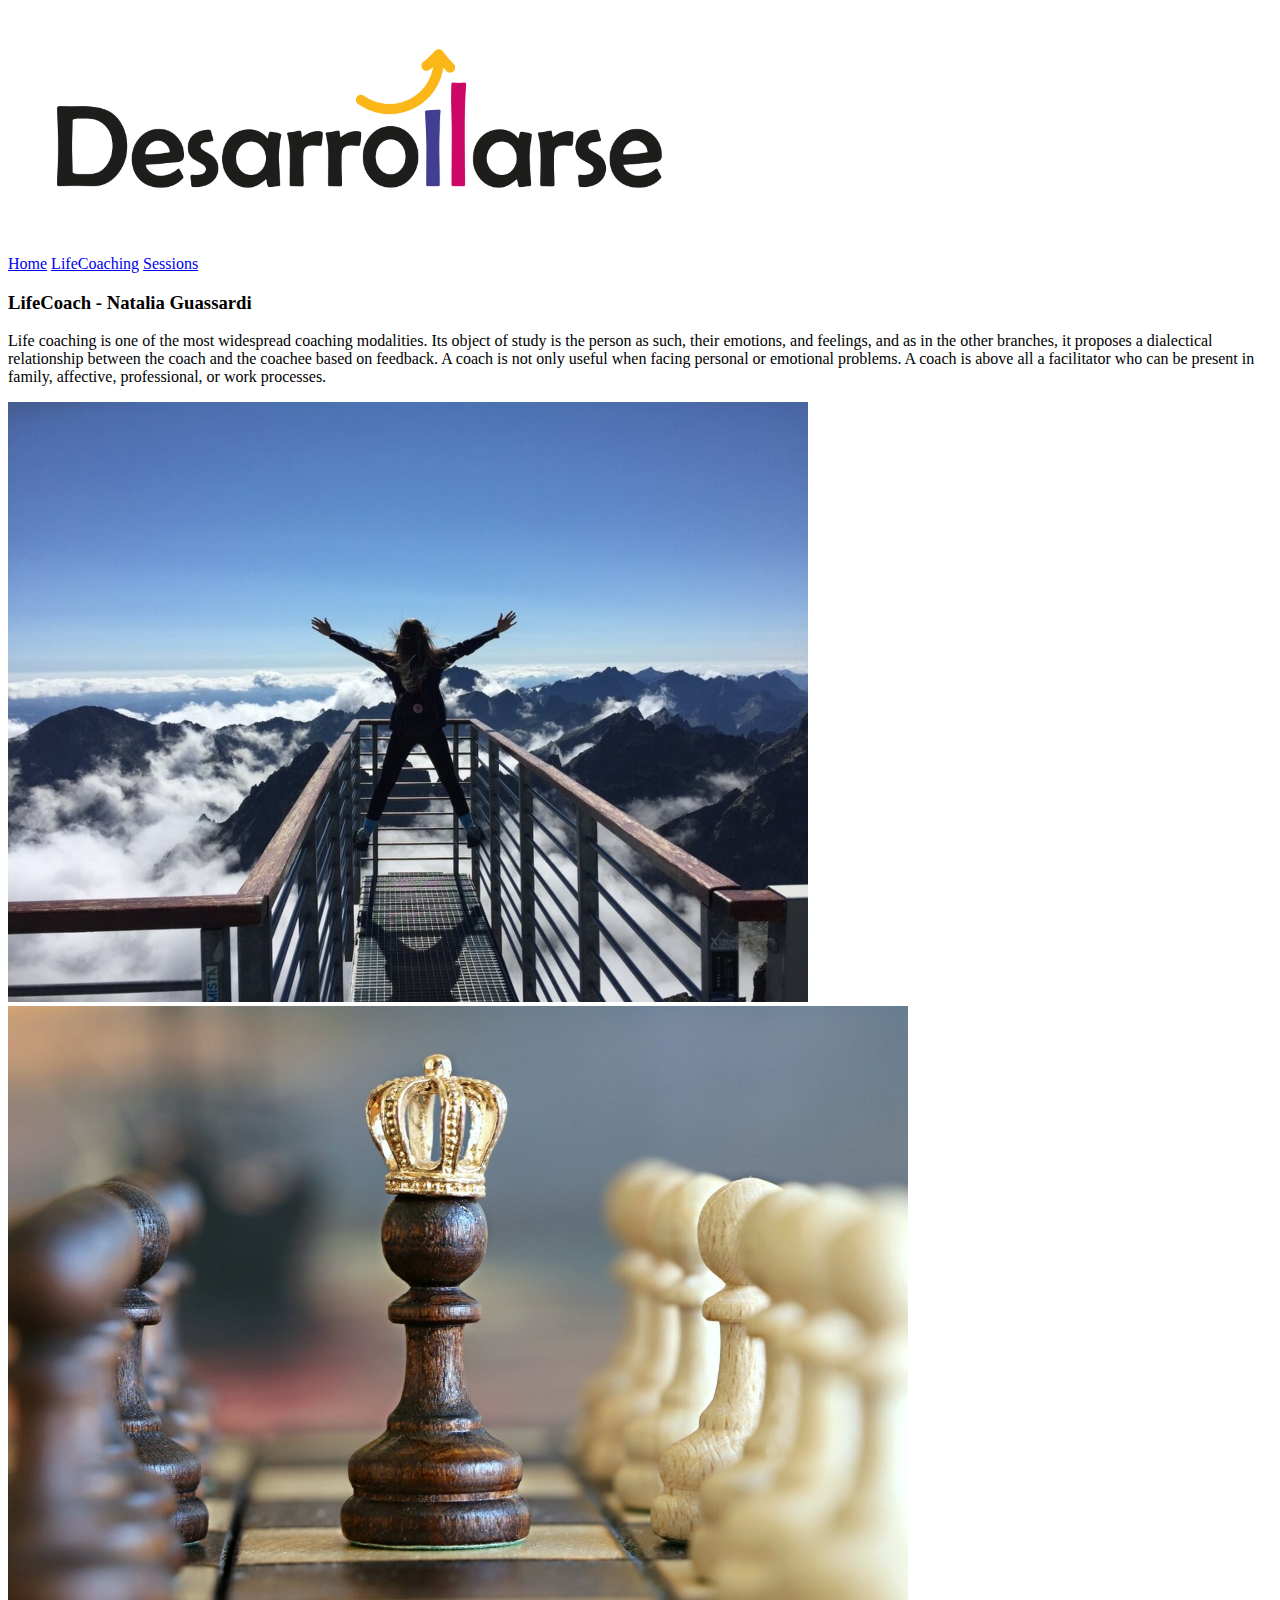
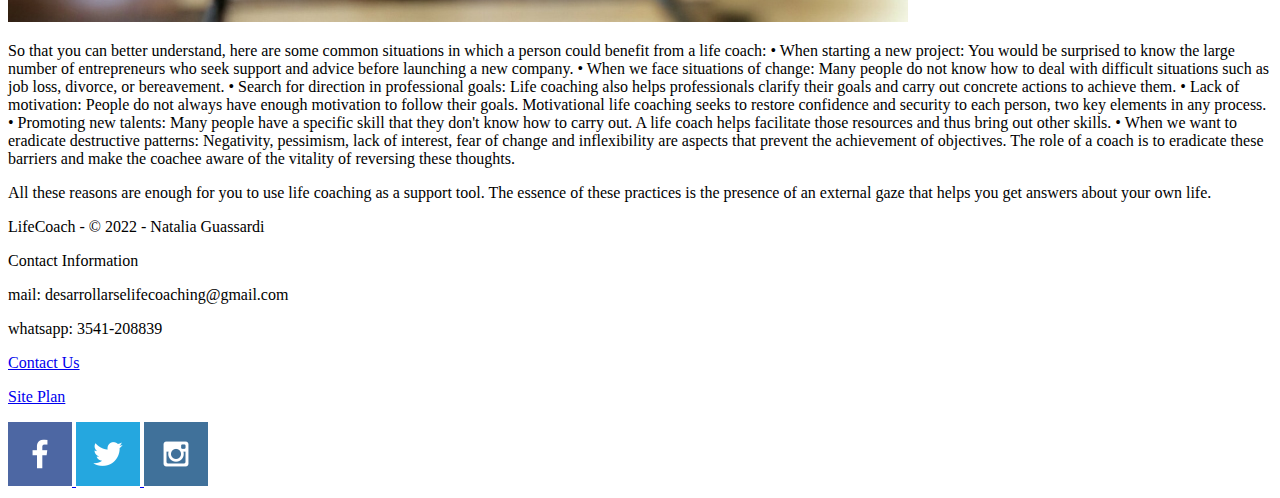
==== lifecoach/lifecoaching.html @ 18b21d64 "3pages" ====
<!DOCTYPE html>
<html lang="en">
<head>
    <!--<link rel="stylesheet" href="">-->
    <meta charset="UTF-8">
    <meta http-equiv="X-UA-Compatible" content="IE=edge">
    <meta name="viewport" content="width=device-width, initial-scale=1.0">
    <title>LifeCoaching - Natalia Guassardi | Home</title>
</head>
<body>
    <div id="content">
        <header>
            <a id="logo_link" href="index.html">
                <img class="logo" src="images/Desarrollarse.png" alt="Desarrollarse">
            </a>
            <nav>
                <a href="index.html">Home</a>
                <a href="lifecoaching.html">LifeCoaching</a>
                <a href="sessions.html">Sessions</a>
            </nav>
            <section id="coach"> 
                <h3>LifeCoach - Natalia Guassardi</h3>
            </section>    
            </header>
    <main>
        <div id="life-coach">
            <div id="life-coach-msg">
                <p>Life coaching is one of the most widespread coaching modalities. Its object of study 
                    is the person as such, their emotions, and feelings, and as in the other branches, 
                    it proposes a dialectical relationship between the coach and the coachee based on 
                    feedback. A coach is not only useful when facing personal or emotional problems. 
                    A coach is above all a facilitator who can be present in family, affective, 
                    professional, or work processes.
                </p>
                <img src="images/lifecoaching_1.jpg" alt="LifeCoaching">
            </div>
            <div id = "life-coach-box-">
                <img src="images/lifecoaching_2.jpg" alt="You Can">
                <p>So that you can better understand, here are some common situations in which a person 
                    could benefit from a life coach:
                    
                    • 	When starting a new project: You would be surprised to know the large number of entrepreneurs who seek support and advice before launching a new company.
                    • 	When we face situations of change: Many people do not know how to deal with difficult situations such as job loss, divorce, or bereavement.
                    • 	Search for direction in professional goals: Life coaching also helps professionals clarify their goals and carry out concrete actions to achieve them.
                    • 	Lack of motivation: People do not always have enough motivation to follow their goals. Motivational life coaching seeks to restore confidence and security to each person, two key elements in any process.
                    • 	Promoting new talents: Many people have a specific skill that they don't know how to carry out. A life coach helps facilitate those resources and thus bring out other skills.
                    • 	When we want to eradicate destructive patterns: Negativity, pessimism, lack of interest, fear of change and inflexibility are aspects that prevent the achievement of objectives. The role of a coach is to eradicate these barriers and make the coachee aware of the vitality of reversing these thoughts.</p>
            </div>
            <p>All these reasons are enough for you to use life coaching as a support tool. The essence of 
                these practices is the presence of an external gaze that helps you get answers about your own life.
            </p>
        </div>
    </main>
        <footer>
            <p> LifeCoach - &copy; 2022 - Natalia Guassardi</p>
            <p>Contact Information</p>
            <p>mail: desarrollarselifecoaching@gmail.com</p>
            <p>whatsapp: 3541-208839</p>
            <!-- I would like to add a form -->
            <p><a href="contactus.html">Contact Us</a></p>
            <p><a href="site-plan.html">Site Plan</a></p>
            <div class="social">
                <a href="https://facebook.com" target="_blank">
                    <img src="images/facebook.png" alt="fb icon">
                </a>
                <a href="https://twitter.com" target="_blank">
                    <img src="images/twitter.png" alt="twitter icon">
                </a>
                <a href="https://instagram.com" target="_blank">
                    <img src="images/instagram.png" alt="instagram icon">
                </a>
            </div>
        </footer>
    </div>
</body>
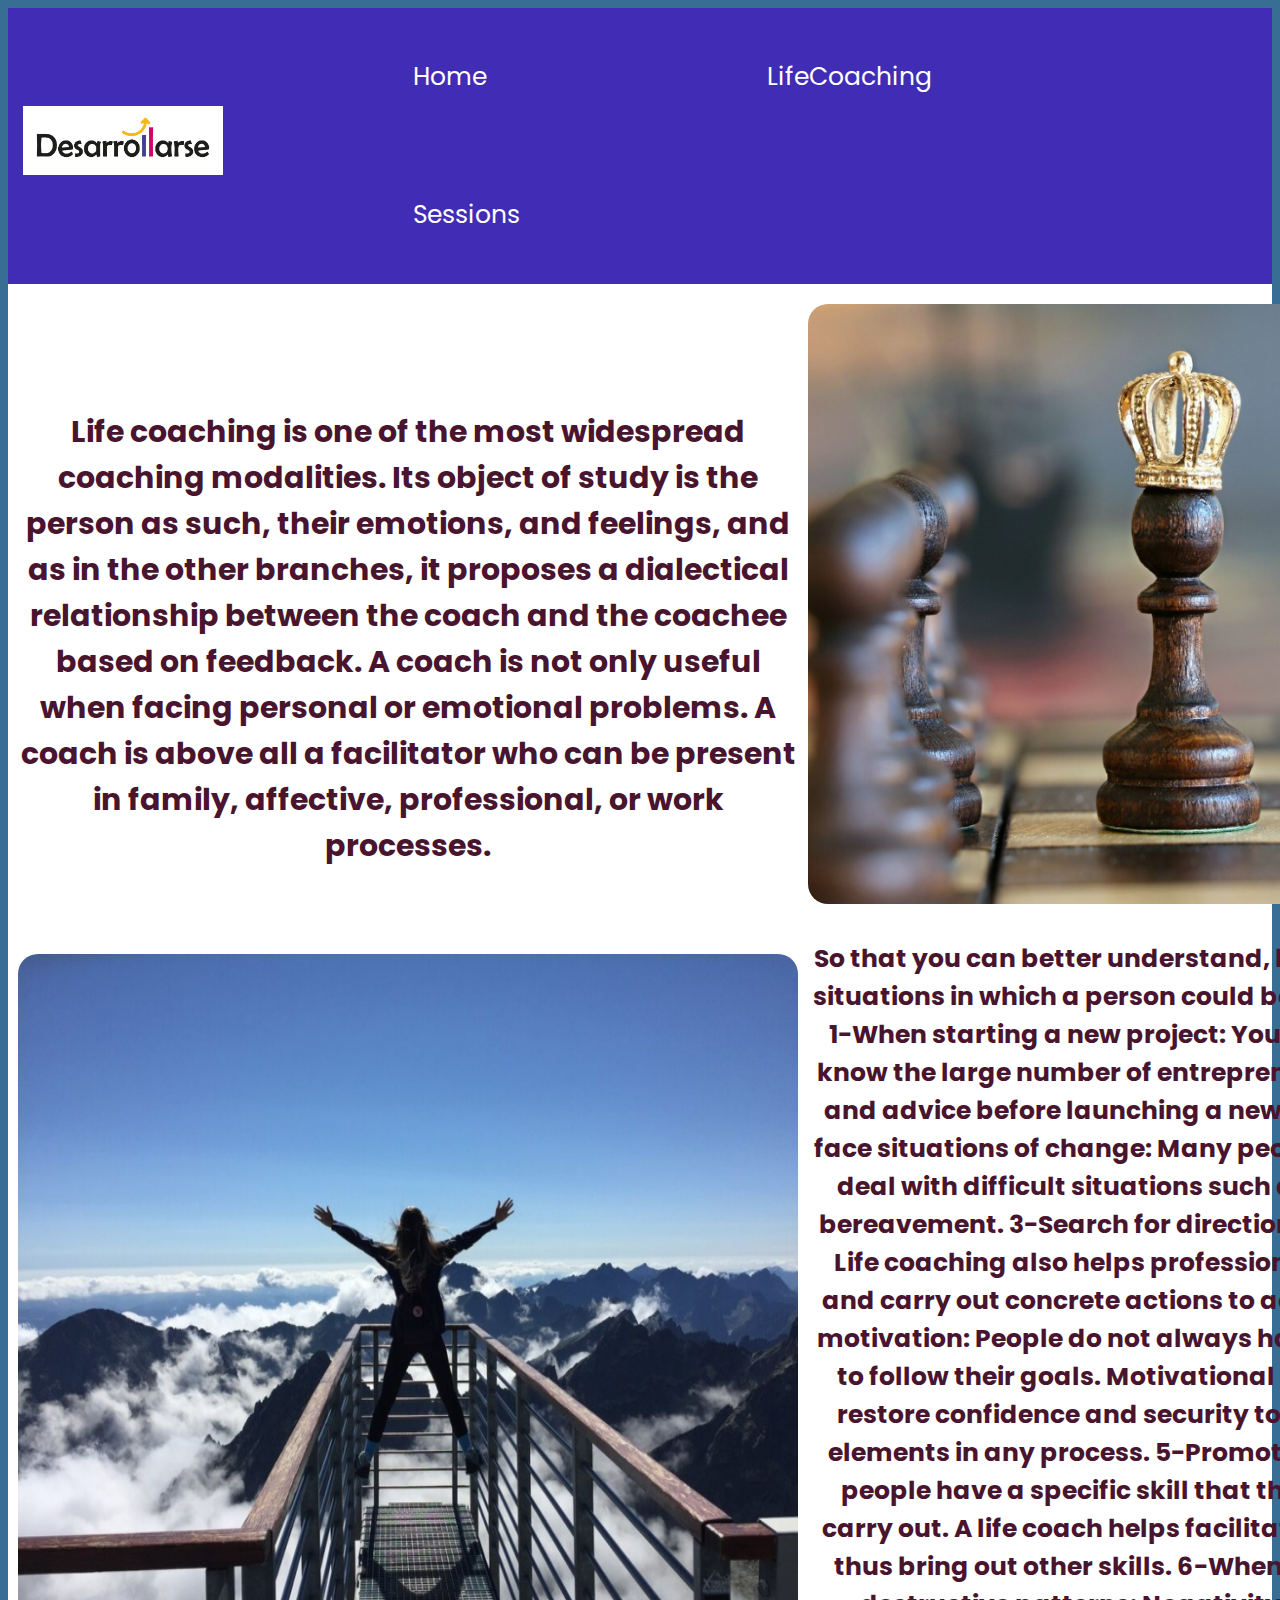
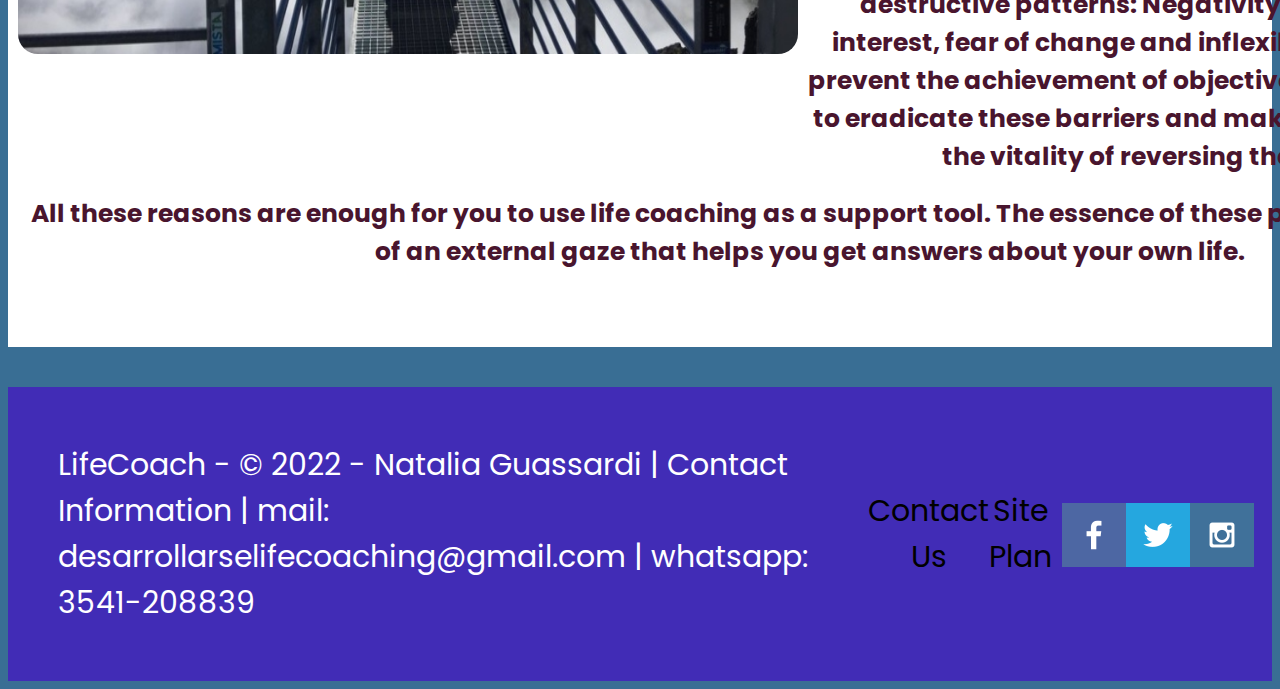
==== commit e6f06207: "subpage_1" ====
--- a/lifecoach/lifecoaching.html
+++ b/lifecoach/lifecoaching.html
@@ -5,6 +5,7 @@
     <meta charset="UTF-8">
     <meta http-equiv="X-UA-Compatible" content="IE=edge">
     <meta name="viewport" content="width=device-width, initial-scale=1.0">
+    <link rel="stylesheet" href="styles/style.css">
     <title>LifeCoaching - Natalia Guassardi | Home</title>
 </head>
 <body>
@@ -17,48 +18,47 @@
                 <a href="index.html">Home</a>
                 <a href="lifecoaching.html">LifeCoaching</a>
                 <a href="sessions.html">Sessions</a>
-            </nav>
-            <section id="coach"> 
-                <h3>LifeCoach - Natalia Guassardi</h3>
-            </section>    
-            </header>
-    <main>
-        <div id="life-coach">
-            <div id="life-coach-msg">
-                <p>Life coaching is one of the most widespread coaching modalities. Its object of study 
-                    is the person as such, their emotions, and feelings, and as in the other branches, 
-                    it proposes a dialectical relationship between the coach and the coachee based on 
-                    feedback. A coach is not only useful when facing personal or emotional problems. 
-                    A coach is above all a facilitator who can be present in family, affective, 
-                    professional, or work processes.
+            </nav>  
+        </header>
+        <main>
+            <div id="life-coach">
+                <div id="life-coach-msg">
+                    <p class="text-1">Life coaching is one of the most widespread coaching modalities. Its object of study 
+                        is the person as such, their emotions, and feelings, and as in the other branches, 
+                        it proposes a dialectical relationship between the coach and the coachee based on 
+                        feedback. A coach is not only useful when facing personal or emotional problems. 
+                        A coach is above all a facilitator who can be present in family, affective, 
+                        professional, or work processes.
+                    </p>
+                    <img class="lifecoaching-img" src="images/lifecoaching_1.jpg" alt="LifeCoaching">
+                </div>
+                <div id = "life-coach-box-">
+                    <img class="you-can-img" src="images/lifecoaching_2.jpg" alt="You Can">
+                    <p class="enumeration">So that you can better understand, here are some common situations in which a person 
+                        could benefit from a life coach:
+                        1-When starting a new project: You would be surprised to know the large number of entrepreneurs who seek support and advice before launching a new company.
+                        2-When we face situations of change: Many people do not know how to deal with difficult situations such as job loss, divorce, or bereavement.
+                        3-Search for direction in professional goals: Life coaching also helps professionals clarify their goals and carry out concrete actions to achieve them.
+                        4-Lack of motivation: People do not always have enough motivation to follow their goals. Motivational life coaching seeks to restore confidence and security to each person, two key elements in any process.
+                        5-Promoting new talents: Many people have a specific skill that they don't know how to carry out. A life coach helps facilitate those resources and thus bring out other skills.
+                        6-When we want to eradicate destructive patterns: Negativity, pessimism, lack of interest, fear of change and inflexibility are aspects that prevent the achievement of objectives. The role of a coach is to eradicate these barriers and make the coachee aware of the vitality of reversing these thoughts.</p>
+                </div>
+                <p class="final">All these reasons are enough for you to use life coaching as a support tool. The essence of 
+                    these practices is the presence of an external gaze that helps you get answers about your own life.
                 </p>
-                <img src="images/lifecoaching_1.jpg" alt="LifeCoaching">
             </div>
-            <div id = "life-coach-box-">
-                <img src="images/lifecoaching_2.jpg" alt="You Can">
-                <p>So that you can better understand, here are some common situations in which a person 
-                    could benefit from a life coach:
-                    
-                    • 	When starting a new project: You would be surprised to know the large number of entrepreneurs who seek support and advice before launching a new company.
-                    • 	When we face situations of change: Many people do not know how to deal with difficult situations such as job loss, divorce, or bereavement.
-                    • 	Search for direction in professional goals: Life coaching also helps professionals clarify their goals and carry out concrete actions to achieve them.
-                    • 	Lack of motivation: People do not always have enough motivation to follow their goals. Motivational life coaching seeks to restore confidence and security to each person, two key elements in any process.
-                    • 	Promoting new talents: Many people have a specific skill that they don't know how to carry out. A life coach helps facilitate those resources and thus bring out other skills.
-                    • 	When we want to eradicate destructive patterns: Negativity, pessimism, lack of interest, fear of change and inflexibility are aspects that prevent the achievement of objectives. The role of a coach is to eradicate these barriers and make the coachee aware of the vitality of reversing these thoughts.</p>
+        </main>
+        <footer>
+            <p> LifeCoach - &copy; 2022 - Natalia Guassardi |
+                Contact Information |
+                mail: desarrollarselifecoaching@gmail.com |
+                whatsapp: 3541-208839
+            </p>
+            <!-- I would like to add a form -->
+            <div class="link">
+                <p><a href="contactus.html">Contact Us</a></p>
+                <p><a href="site-plan.html">Site Plan</a></p>
             </div>
-            <p>All these reasons are enough for you to use life coaching as a support tool. The essence of 
-                these practices is the presence of an external gaze that helps you get answers about your own life.
-            </p>
-        </div>
-    </main>
-        <footer>
-            <p> LifeCoach - &copy; 2022 - Natalia Guassardi</p>
-            <p>Contact Information</p>
-            <p>mail: desarrollarselifecoaching@gmail.com</p>
-            <p>whatsapp: 3541-208839</p>
-            <!-- I would like to add a form -->
-            <p><a href="contactus.html">Contact Us</a></p>
-            <p><a href="site-plan.html">Site Plan</a></p>
             <div class="social">
                 <a href="https://facebook.com" target="_blank">
                     <img src="images/facebook.png" alt="fb icon">
--- a/lifecoach/styles/style.css
+++ b/lifecoach/styles/style.css
@@ -0,0 +1,211 @@
+@import url('https://fonts.googleapis.com/css2?family=Poppins:wght@500&family=Roboto:ital,wght@1,700&display=swap');
+
+:root {
+    --primary-color: #412CB6   ;
+    --secondary-color: #CC0066 ;
+    --accent1-color: #FAB617;
+    --accent2-color: #49152E;
+  
+    --heading-font: Roboto;
+    --paragraph-font: Poppins, Helvetica, sans-serif;
+  
+    --headline-color-on-white: #412CB6;
+    --headline-color-on-color: white;
+    --paragraph-color-on-white: #396E94;
+    --paragraph-color-on-color: white;
+    --paragraph-background-color: #412CB6;
+    --nav-link-color: #49152E;
+    --nav-background-color: #FAB617;
+    --nav-hover-link-color: white;
+    --nav-hover-background-color: #396E94;
+  }
+.title {
+    font-family: Poppins, Helvetica, sans-serif;
+}
+header {
+    background-color: #412CB6;
+    display: grid;
+    grid-template-columns: 150px auto;
+}
+body {
+    /*max-width: 1600px;*/
+    background-color:  #396E94;
+    font-family: Poppins, Helvetica, sans-serif;
+    font-size: 25px;
+}
+div {
+    /*max-width: 1600px;*/
+    margin: 0 auto;
+    }
+#content { 
+    max-width: 1600px;
+    margin: 0 auto;
+    }
+#logo_link {
+    padding: 20px;
+    justify-self: center;
+    align-self: center;
+    }
+.logo {
+    width: 200px;
+    padding-left: 20%;
+    }
+nav a {
+    float: left;
+    color: #ffffff;
+    text-align: center;
+    text-decoration: none;
+    padding: 20px 25px;
+    overflow: hidden;
+    font-size: 25px;
+    }
+nav a {
+    display: inline-block;
+    padding-block: 50px;
+    margin-left: 230px;
+    }
+nav a:hover {
+    background-color: #396E94;
+    color: white;
+    }
+nav a.active {
+    background-color: #04AA6D;
+    color: white;
+}
+#goal {
+    display: grid;
+    grid-template-columns: 1fr 1fr 1fr 1fr;
+    grid-template-rows: 40% 60%;
+}
+#goal-box {
+    background-color: #49152E;
+    grid-column: 1 / 5;
+    grid-row: 1 / 2;
+    margin-left: 10px;
+    margin-right: 10px;
+    display: flex;
+    height: 400px;
+    justify-content: center;
+}
+#goal-msg {
+    padding: 40px 10px;
+    margin-left: 25px;
+}
+.goal-img {
+    width: 800px;
+    display: block;
+    padding-top: 20px;
+    padding-bottom: 20px;
+    justify-content: center;
+    align-items: center;
+}
+.possible-img {
+    width: 700px; 
+    height: 250px;
+    float: right;
+    padding-top: 5%;
+    margin: 10px;
+}
+.text-block {
+    text-align: center;
+    width: 1500px; 
+    height: 300px;
+    border: 1px;
+    font-family: Poppins, Helvetica, sans-serif;
+    padding-top: 30px;
+    padding-bottom: 50px;
+    font-size: 28px;
+    font-weight: bold;
+}
+footer {
+    background-color: #412CB6;;
+    color: white;
+    padding: 25px 50px;
+    margin-top: 40px;
+    display: flex;
+    justify-content: flex-start;
+    align-items: center;
+  }
+footer .social img {
+    padding-top: 15px;
+  }
+footer a {
+    color: black;
+    text-decoration: none;
+  }
+footer a:hover {
+    color: yellow;
+  }
+footer p a:hover {
+    text-decoration: underline;
+  }
+footer p {
+    font-size: 1.2em;
+  }
+.link {
+    text-align: center;
+    display: flex;
+}
+.social {
+    padding: 10px;
+    font-size: 30px;
+    width: 150px;
+    text-align: center;
+    text-decoration: none;
+    display: flex;
+}
+.social:hover {
+    opacity: 0.7;
+  }
+/* ----- Subpage 1 - Lifecoaching -----*/
+#life-coach {
+    margin: 0 auto;
+    text-align: center;
+    padding-top: 20px;
+    background-color: white;
+    display: grid;
+    grid-template-columns: 1fr 1fr 1fr 1fr 1fr;
+    grid-template-rows: 22% 22% 22% 22% 8%;
+}
+.text-1 {
+    grid-column: 1/4;
+    grid-row: 1/3;
+    padding: 2.5em 10px;
+    text-align: center;
+    margin-bottom: 10px;
+    font-weight: bold;
+    color: #49152E;
+    font-size: 30px;
+}
+.lifecoaching-img {
+    grid-column: 1/4;
+    grid-row: 3/5;
+    width: 780px;
+    height: 700px;
+    margin-left: 10px;
+    margin-right: 10px;
+    border-radius: 20px;
+}
+.you-can-img {
+    grid-column: 4/6;
+    grid-row: 1/3;
+    width: 780px;
+    height: 600px;
+    margin: 0 auto;
+    border-radius: 20px;
+}
+.enumeration {
+    grid-column: 4/6;
+    grid-row: 3/5;
+    font-weight: bold;
+    color: #49152E;
+}
+.final {
+    grid-column: 1/6;
+    grid-row: 5/6;
+    padding-top: 20px;
+    padding-left: 20px;
+    padding-right: 20px;
+    font-weight: bold;
+    color: #49152E;
+}
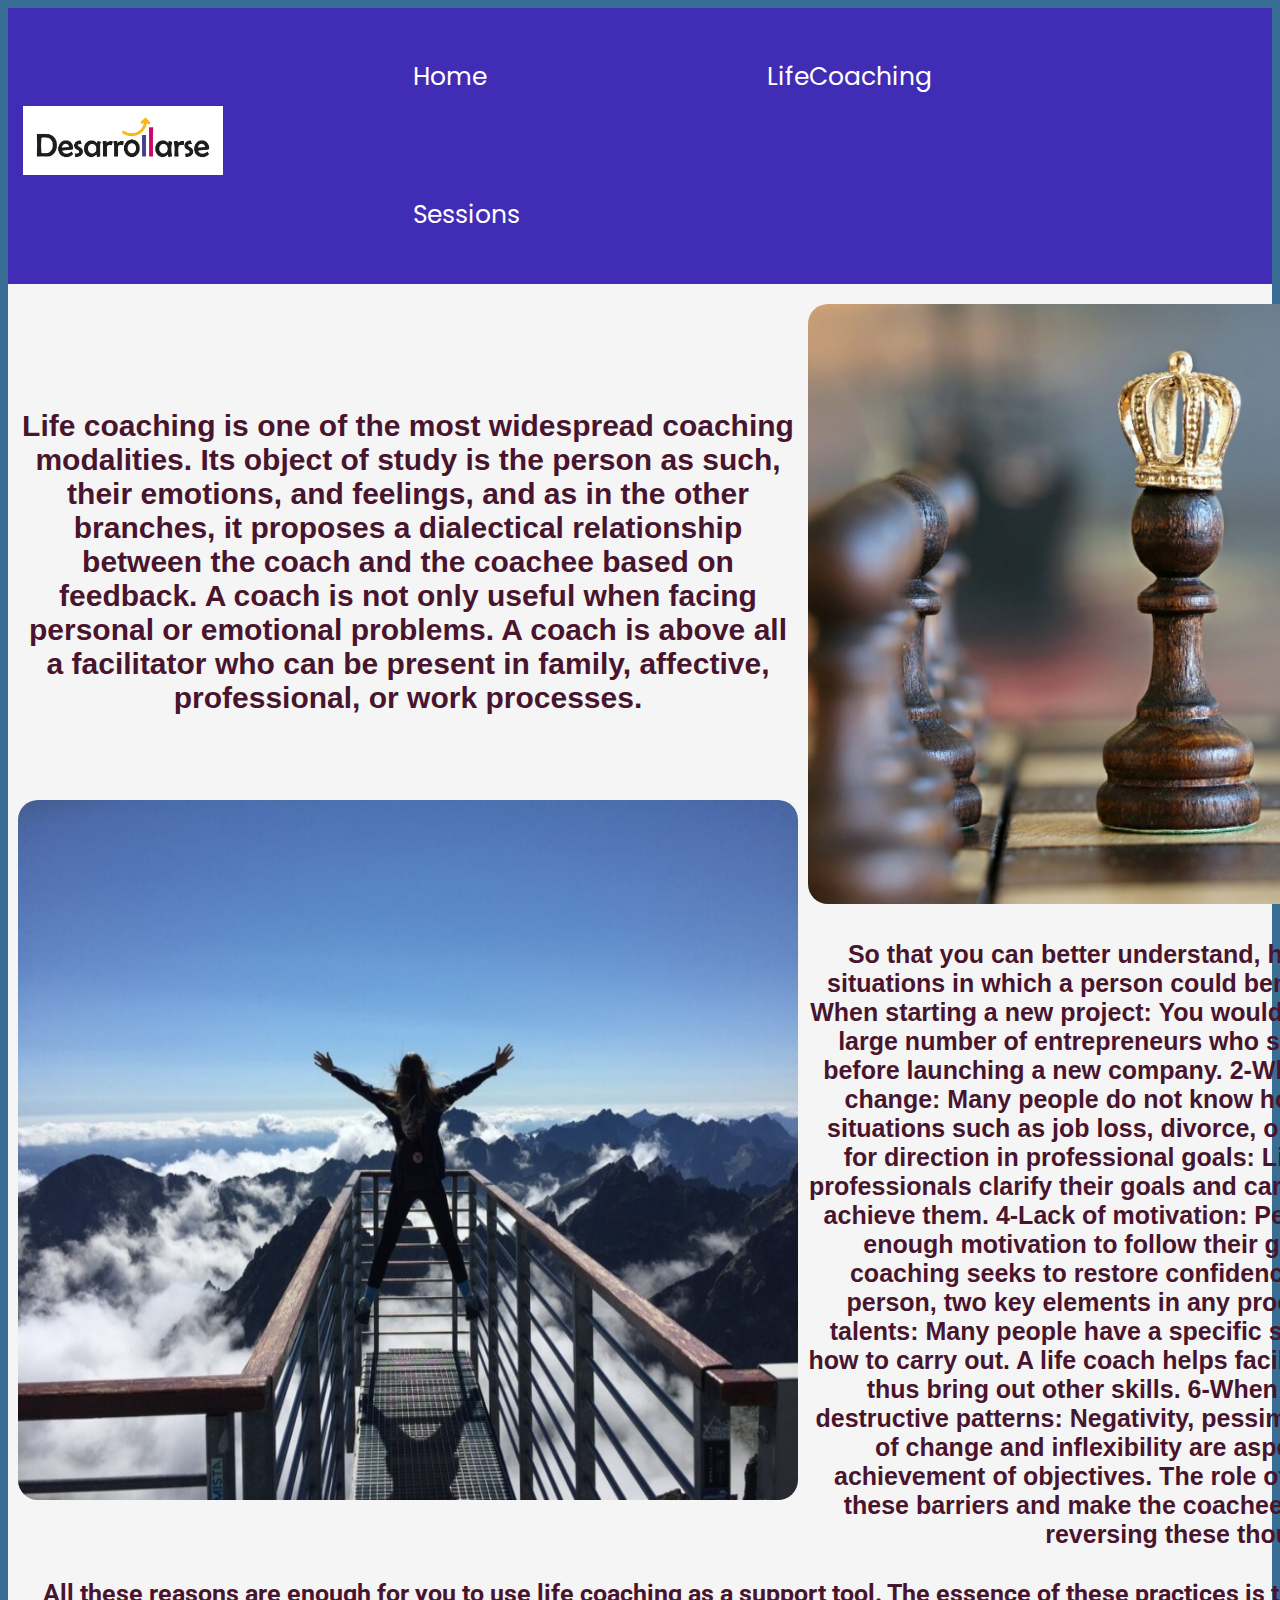
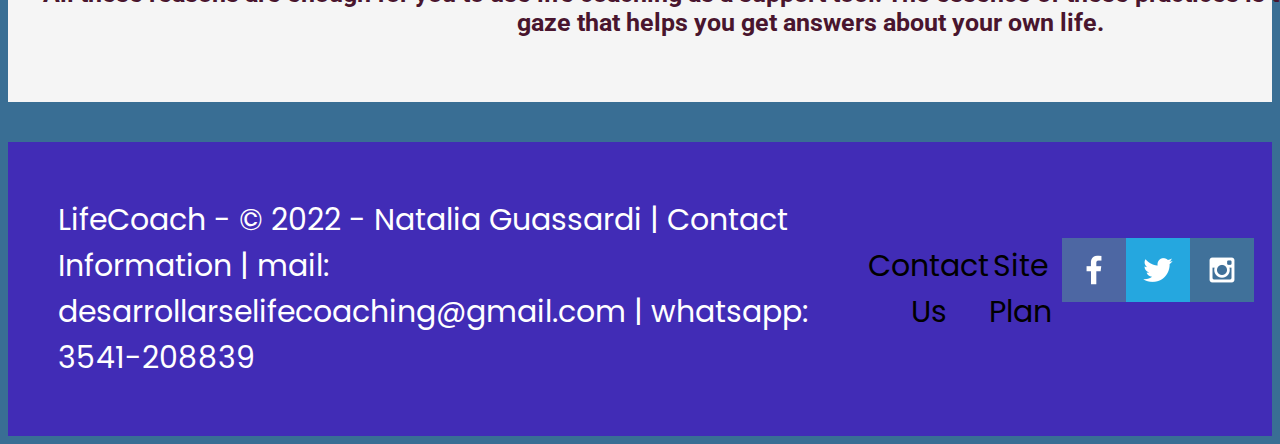
==== commit 8ee45264: "subpage_2" ====
--- a/lifecoach/lifecoaching.html
+++ b/lifecoach/lifecoaching.html
@@ -58,7 +58,6 @@
             <div class="link">
                 <p><a href="contactus.html">Contact Us</a></p>
                 <p><a href="site-plan.html">Site Plan</a></p>
-            </div>
             <div class="social">
                 <a href="https://facebook.com" target="_blank">
                     <img src="images/facebook.png" alt="fb icon">
--- a/lifecoach/styles/style.css
+++ b/lifecoach/styles/style.css
@@ -162,7 +162,7 @@
     margin: 0 auto;
     text-align: center;
     padding-top: 20px;
-    background-color: white;
+    background-color: whitesmoke;
     display: grid;
     grid-template-columns: 1fr 1fr 1fr 1fr 1fr;
     grid-template-rows: 22% 22% 22% 22% 8%;
@@ -176,6 +176,7 @@
     font-weight: bold;
     color: #49152E;
     font-size: 30px;
+    font-family: Helvetica;
 }
 .lifecoaching-img {
     grid-column: 1/4;
@@ -199,6 +200,7 @@
     grid-row: 3/5;
     font-weight: bold;
     color: #49152E;
+    font-family: Helvetica;
 }
 .final {
     grid-column: 1/6;
@@ -208,4 +210,48 @@
     padding-right: 20px;
     font-weight: bold;
     color: #49152E;
-}
+    font-family: Roboto, Helvetica;
+}
+/* ----- Subpage 2 - Sessions -----*/
+.home-grid {
+    display: grid;
+    grid-template-columns: 1fr 1fr 1fr 1fr 1fr 1fr 1fr 1fr 1fr 1fr 1fr;
+    grid-template-rows: 10% 10% 10% 10% 10% 10% 10% 10% 10% 10%;
+    background-color: #FAB617;
+}
+#background {
+    background-color: #094b39;
+    grid-column: 1/11;
+    grid-row: 1/9;
+}
+.session-women {
+    grid-column: 2/11;
+    grid-row: 1/5;
+    width: 1000px;
+    height: 500px;
+    margin-left: 10%;
+    margin-right: 10%;
+    padding-top: 5px;
+    padding-bottom: 20px;
+    box-shadow: 40px 40px 20px #CC0066;
+}
+#goal-sessions-img {
+    grid-column: 1/5;
+    grid-row: 5/9;
+    width: 750px;
+    height: 500px;
+    padding-top: 80px;
+    margin-left: 40px;
+    opacity: .8;
+    z-index: 1;
+}
+.sessions-msg {
+    grid-column: 3/11;
+    grid-row: 6/11;
+    color: #000000;
+    font-weight: 800;
+    text-align: center;
+    font-size: 25px;
+    z-index: 2;
+    font-family: Helvetica, sans-serif;
+}